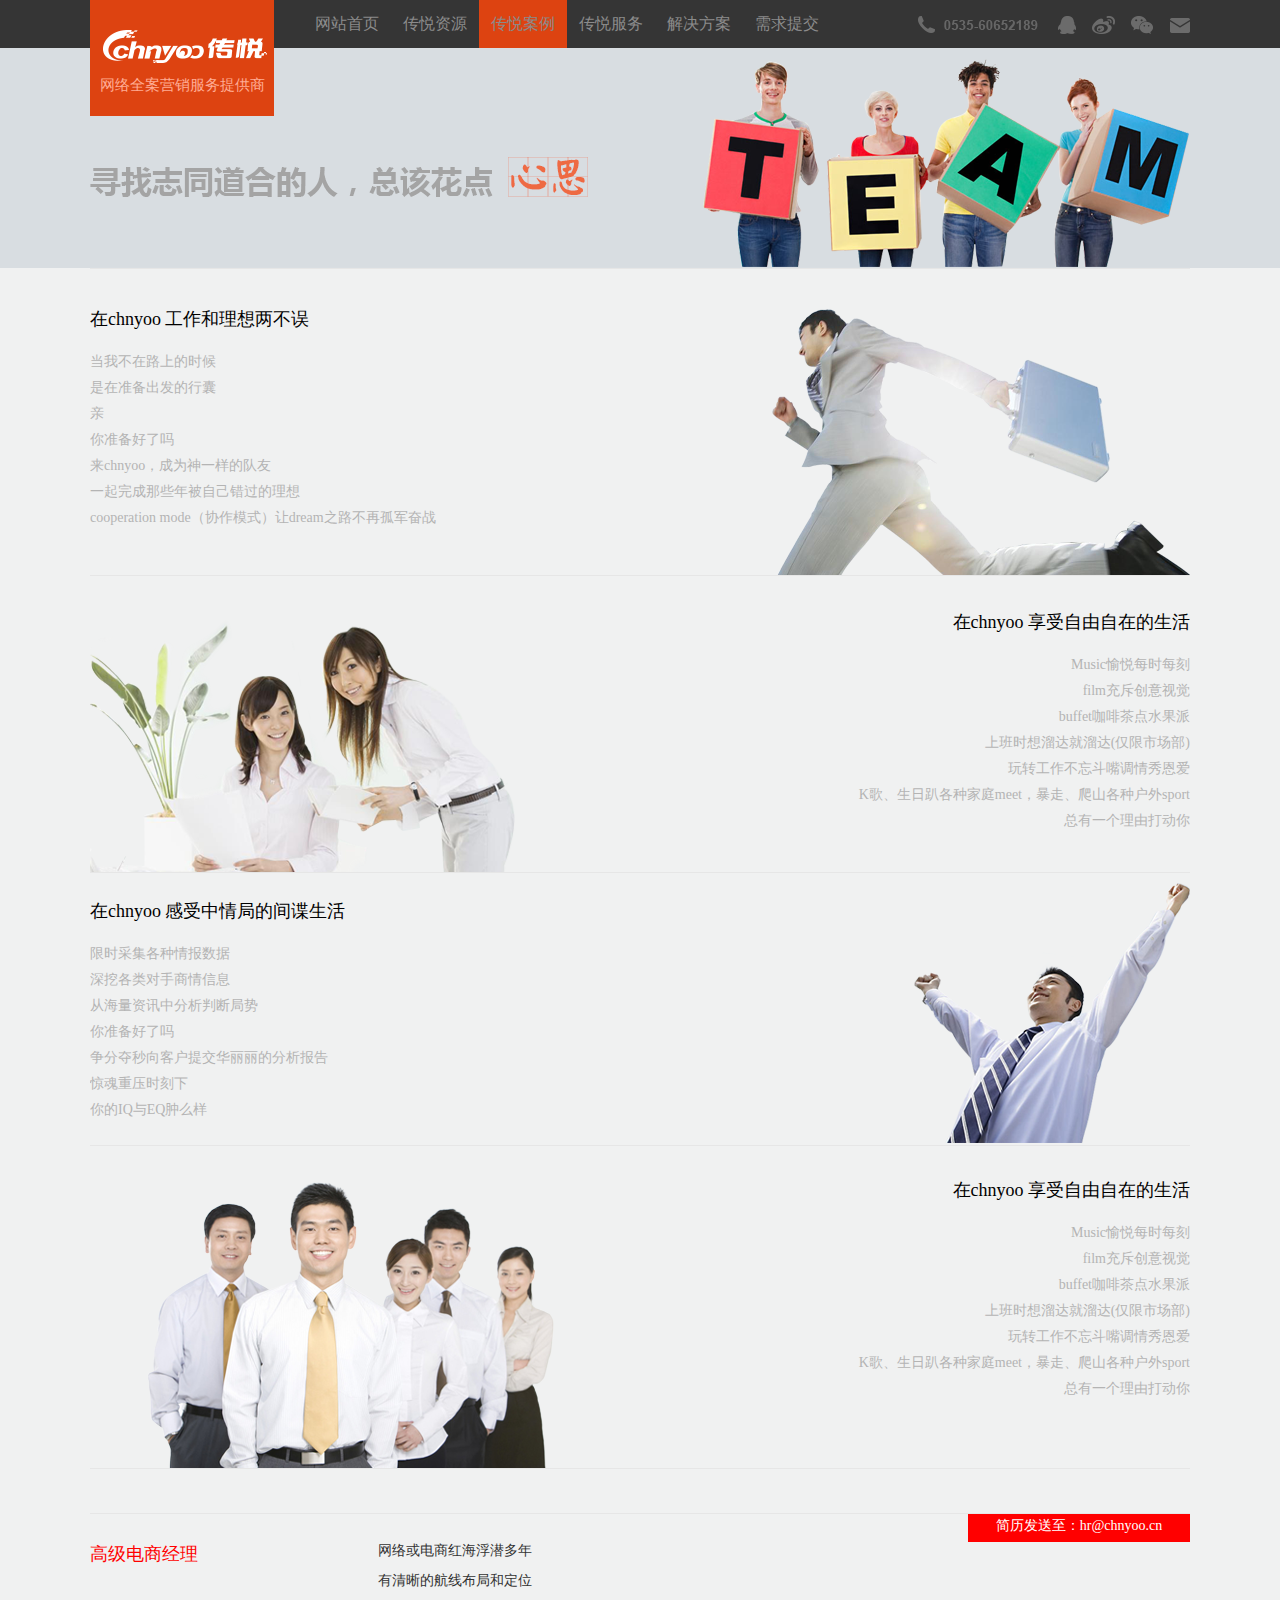
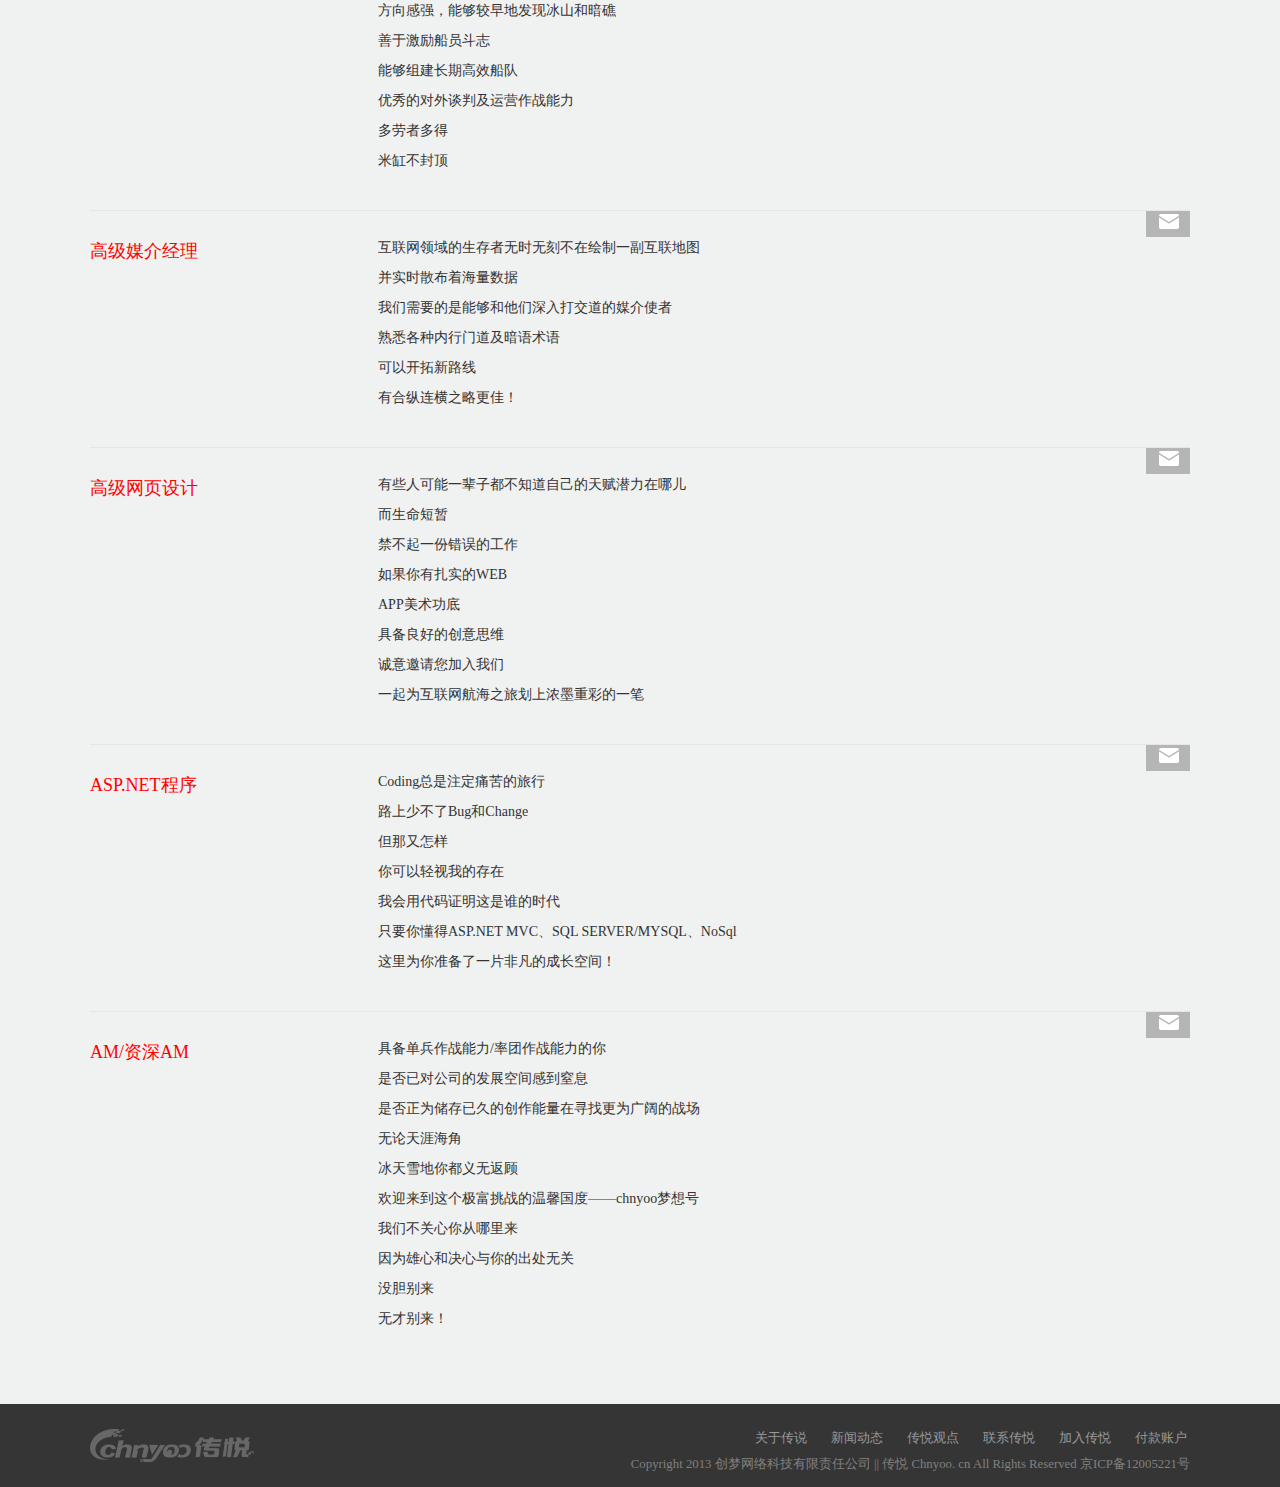
==== Teams/Team_First/index18.html @ 29fcc9fc "pmj" ====
<!DOCTYPE html>
<html>

	<head>
		<meta charset="UTF-8">
		<link rel="stylesheet" type="text/css" href="css/index.css" />
		<title></title>
	</head>

	<body>
		<header>
			<div class="banner">
				<div class="top">
					<div class="top_left">
						<img src="img/logo/logo_top.png" />
						<p>网络全案营销服务提供商</p>
					</div>
					<ul>
						<li>
							<a href="#">网站首页</a>
						</li>
						<li>
							<a href="#">传悦资源</a>
						</li>
						<li class="active">
							<a href="#">传悦案例</a>
						</li>
						<li>
							<a href="#">传悦服务</a>
						</li>
						<li>
							<a href="#">解决方案</a>
						</li>
						<li>
							<a href="#">需求提交</a>
						</li>
					</ul>
					<ol>
						<li class="tel">
							<a href="#"><img src="img/logo/phone.png" /></a>
						</li>
						<li class="num">
							<a href="#"><img src="img/logo/tel.png" /></a>
						</li>
						<li class="qq">
							<a href="#"><img src="img/logo/qq.png" /></a>
						</li>
						<li class="weibo">
							<a href="#"><img src="img/logo/weibo.png" /></a>
						</li>
						<li class="weixin">
							<a href="#"><img src="img/logo/weixin.png" /></a>
						</li>
						<li class="email">
							<a href="#"><img src="img/logo/Email.png" /></a>
						</li>
					</ol>
				</div>
				<div class="top_bottom">
					<div class="pmj-div">
						<img src="img/img18/baner_03.png"/>
					</div>
					
				</div>
			</div>
		</header>
		<article class="pmj-body">
			<section class="pmj-body1">
				<div class="div1">
					<p>在chnyoo 工作和理想两不误</p>
					<span>当我不在路上的时候</span>
					<span>是在准备出发的行囊</span>
					<span>亲</span>
					<span>你准备好了吗</span>
					<span>来chnyoo，成为神一样的队友</span>
					<span>一起完成那些年被自己错过的理想</span>
					<span>cooperation mode（协作模式）让dream之路不再孤军奋战</span>
				</div>
				<div class="div2">
					<img src="img/img18/1.png"/>
				</div>
			</section>
			<section class="pmj-clear"></section>
			<section class="pmj-body2">
				<div class="div2">
					<img src="img/img18/2.png"/>
				</div>
				<div class="div1">
					<p>在chnyoo 享受自由自在的生活</p>
					<span>Music愉悦每时每刻</span>
					<span>film充斥创意视觉</span>
					<span>buffet咖啡茶点水果派</span>
					<span>上班时想溜达就溜达(仅限市场部)</span>
					<span>玩转工作不忘斗嘴调情秀恩爱</span>
					<span>K歌、生日趴各种家庭meet，暴走、爬山各种户外sport</span>
					<span>总有一个理由打动你</span>
				</div>
				
			</section>
			<section class="pmj-clear"></section>
			<section class="pmj-body3">
				<div class="div1">
					<p>在chnyoo 感受中情局的间谍生活</p>
					<span>限时采集各种情报数据</span>
					<span>深挖各类对手商情信息</span>
					<span>从海量资讯中分析判断局势</span>
					<span>你准备好了吗</span>
					<span>争分夺秒向客户提交华丽丽的分析报告</span>
					<span>惊魂重压时刻下</span>
					<span>你的IQ与EQ肿么样</span>
				</div>
				<div class="div2">
					<img src="img/img18/3.png"/>
				</div>
			</section>
			<section class="pmj-clear"></section>
			<section class="pmj-body4">
				<div class="div2">
					<img src="img/img18/4.png"/>
				</div>
				<div class="div1">
					<p>在chnyoo 享受自由自在的生活</p>
					<span>Music愉悦每时每刻</span>
					<span>film充斥创意视觉</span>
					<span>buffet咖啡茶点水果派</span>
					<span>上班时想溜达就溜达(仅限市场部)</span>
					<span>玩转工作不忘斗嘴调情秀恩爱</span>
					<span>K歌、生日趴各种家庭meet，暴走、爬山各种户外sport</span>
					<span>总有一个理由打动你</span>
				</div>
				
			</section>
			<section class="pmj-clear"></section>
			<div id="pmj-pmj">
				
			</div>
			<div class="pmj-div1">
				<div class="pmj-div1-1">
					<div class="div1">高级电商经理</div>
					<div class="div2">
						<span>网络或电商红海浮潜多年</span>
						<span>有清晰的航线布局和定位</span>
						<span>方向感强，能够较早地发现冰山和暗礁</span>
						<span>善于激励船员斗志</span>
						<span>能够组建长期高效船队</span>
						<span>优秀的对外谈判及运营作战能力</span>
						<span>多劳者多得</span>
						<span>米缸不封顶</span>
					</div>
					<div class="div3" style="background: red;">
						<div class="div4">
							简历发送至：hr@chnyoo.cn
						</div>
					</div>
				</div>
				<div class="pmj-div1-1">
					<div class="div1">高级媒介经理</div>
					<div class="div2">
						<span>互联网领域的生存者无时无刻不在绘制一副互联地图</span>
						<span>并实时散布着海量数据</span>
						<span>我们需要的是能够和他们深入打交道的媒介使者</span>
						<span>熟悉各种内行门道及暗语术语</span>
						<span>可以开拓新路线</span>
						<span>有合纵连横之略更佳！</span>
					</div>
					<div class="div3">
						<div class="div">
							<img src="img/img18/6.png"/>
						</div>
					</div>
				</div>
				<div class="pmj-div1-1">
					<div class="div1">高级网页设计</div>
					<div class="div2">
						<span>有些人可能一辈子都不知道自己的天赋潜力在哪儿</span>
						<span>而生命短暂</span>
						<span>禁不起一份错误的工作</span>
						<span>如果你有扎实的WEB</span>
						<span>APP美术功底</span>
						<span>具备良好的创意思维</span>
						<span>诚意邀请您加入我们</span>
						<span>一起为互联网航海之旅划上浓墨重彩的一笔</span>
					</div>
					<div class="div3">
						<div class="div">
							<img src="img/img18/6.png"/>
						</div>
					</div>
				</div>
				<div class="pmj-div1-1">
					<div class="div1">ASP.NET程序</div>
					<div class="div2">
						<span>Coding总是注定痛苦的旅行</span>
						<span>路上少不了Bug和Change</span>
						<span>但那又怎样</span>
						<span>你可以轻视我的存在</span>
						<span>我会用代码证明这是谁的时代</span>
						<span>只要你懂得ASP.NET MVC、SQL SERVER/MYSQL、NoSql</span>
						<span>这里为你准备了一片非凡的成长空间！</span>
					</div>
					<div class="div3">
						<div class="div">
							<img src="img/img18/6.png"/>
						</div>
					</div>
				</div>
				<div class="pmj-div1-1">
					<div class="div1">AM/资深AM</div>
					<div class="div2">
						<span>具备单兵作战能力/率团作战能力的你</span>
						<span>是否已对公司的发展空间感到窒息</span>
						<span>是否正为储存已久的创作能量在寻找更为广阔的战场</span>
						<span>无论天涯海角</span>
						<span>冰天雪地你都义无返顾</span>
						<span>欢迎来到这个极富挑战的温馨国度——chnyoo梦想号</span>
						<span>我们不关心你从哪里来</span>
						<span>因为雄心和决心与你的出处无关</span>
						<span>没胆别来</span>
						<span>无才别来！</span>
					</div>
					<div class="div3">
						<div class="div">
							<img src="img/img18/6.png"/>
						</div>
					</div>
				</div>
				
				
				
				
				
				
				
			</div>
		</article>
		<footer>
			<div class="bottom">
				<div class="bottom_left">
					<img src="img/logo/logo_footer.png"/>
				</div>
				<div class="bottom_right">
					<ul>
						<li class="fukuan"><a href="#">付款账户</a></li>
						<li><a href="#">加入传悦</a></li>
						<li><a href="#">联系传悦</a></li>
						<li><a href="#">传悦观点</a></li>
						<li><a href="#">新闻动态</a></li>
						<li><a href="#">关于传说</a></li>
					</ul>
					<p><a href="#">Copyright 2013 创梦网络科技有限责任公司  ||  传悦 Chnyoo. cn All Rights Reserved    京ICP备12005221号</a></p>
				</div>
			</div>
		</footer>
	</body>
	<script type="text/javascript">
		var aA = document.getElementsByTagName('ul')[0].children;

		for(var i = 0; i < aA.length; i++) {
			aA[i].index = i;
			aA[i].onclick = function() {
				for(var i = 0; i < aA.length; i++) {
					aA[i].className = '';
				}
				aA[this.index].className = 'active';
			}
		}
	</script>

</html>
---- Teams/Team_First/css/index.css ----
* {
  margin: 0;
  padding: 0;
  list-style: none; }

header {
  width: 100%;
  height: 268px; }
  header .banner {
    width: 100%;
    height: 48px;
    background: #353535; }
    header .banner .top_bottom {
      width: 100%;
      height: 220px;
      background: #d8dde1; }
      header .banner .top_bottom .pmj-div {
        width: 1100px;
        height: 220px;
        margin: 0 auto;
        overflow: hidden; }
        header .banner .top_bottom .pmj-div img {
          width: 1100px;
          height: 220px; }
    header .banner .top {
      width: 1100px;
      height: 48px;
      margin: 0 auto; }
      header .banner .top .top_left {
        width: 184px;
        height: 116px;
        background: #DD4311;
        position: absolute;
        top: 0; }
        header .banner .top .top_left img {
          margin-top: 30px;
          margin-left: 13px;
          margin-bottom: 9px; }
        header .banner .top .top_left p {
          margin-top: 0;
          font-size: 14.5px;
          text-align: center;
          color: #FFAC94; }
      header .banner .top ul {
        float: left;
        overflow: hidden;
        margin-left: 213px;
        margin-right: 85px; }
        header .banner .top ul li {
          float: left;
          width: 88px;
          height: 48px;
          line-height: 48px;
          text-align: center; }
          header .banner .top ul li a {
            text-decoration: none;
            color: #8B8B8B; }
      header .banner .top .active {
        background: #DD4311; }
      header .banner .top ol li {
        float: left;
        height: 48px;
        line-height: 48px; }
        header .banner .top ol li img {
          vertical-align: middle; }
      header .banner .top ol .tel {
        margin-right: 8px; }
      header .banner .top ol .num {
        margin-right: 20px; }
      header .banner .top ol .qq {
        margin-right: 16px; }
      header .banner .top ol .weibo {
        margin-right: 16px; }
      header .banner .top ol .weixin {
        margin-right: 16px; }

.pmj-body {
  width: 100%;
  height: 2736px;
  overflow: hidden;
  background: #f0f1f1; }
  .pmj-body section {
    border-top: 1px solid #E6E6E6;
    width: 1100px;
    margin: 0 auto; }
    .pmj-body section .div1 {
      float: left;
      width: 400px;
      overflow: hidden; }
      .pmj-body section .div1 p {
        font-size: 18px;
        color: #ooo334;
        margin-bottom: 22px; }
      .pmj-body section .div1 span {
        font-size: 14px;
        color: #B4B4B4;
        display: block;
        margin-bottom: 8px; }
    .pmj-body section .div2 {
      float: right;
      vertical-align: bottom; }
  .pmj-body .pmj-body1 {
    height: 306px;
    overflow: hidden; }
    .pmj-body .pmj-body1 .div1 {
      margin-top: 38px; }
    .pmj-body .pmj-body1 .div2 {
      height: 264px;
      margin-top: 40px; }
  .pmj-body .pmj-body2 {
    padding-top: 34px;
    height: 262px;
    overflow: hidden; }
    .pmj-body .pmj-body2 .div1 {
      float: right;
      text-align: right; }
    .pmj-body .pmj-body2 .div2 {
      float: left; }
  .pmj-body .pmj-body3 {
    height: 272px;
    overflow: hidden; }
    .pmj-body .pmj-body3 .div1 {
      margin-top: 26px; }
    .pmj-body .pmj-body3 .div2 {
      margin-top: 10px; }
  .pmj-body .pmj-body4 {
    padding-top: 32px;
    height: 290px;
    overflow: hidden; }
    .pmj-body .pmj-body4 .div1 {
      float: right;
      text-align: right; }
    .pmj-body .pmj-body4 .div2 {
      float: left; }
  .pmj-body .pmj-clear {
    border: none;
    clear: both;
    width: 0px;
    height: 0px; }
  .pmj-body #pmj-pmj {
    width: 1100px;
    margin: 0 auto;
    height: 44px;
    border-top: 1px solid #E6E6E6; }
  .pmj-body .pmj-div1 {
    width: 1100px;
    height: 1448px;
    margin: 0 auto; }
    .pmj-body .pmj-div1 .pmj-div1-1 {
      width: 1100px;
      border-top: 1px solid #E6E6E6;
      padding-bottom: 28px;
      overflow: hidden; }
      .pmj-body .pmj-div1 .pmj-div1-1 .div1 {
        width: 110px;
        margin-top: 28px;
        overflow: hidden;
        font-size: 18px;
        color: red;
        float: left;
        margin-right: 178px; }
      .pmj-body .pmj-div1 .pmj-div1-1 .div2 {
        width: 402px;
        overflow: hidden;
        margin-top: 28px;
        font-size: 14px;
        float: left; }
        .pmj-body .pmj-div1 .pmj-div1-1 .div2 span {
          display: block;
          margin-bottom: 12px;
          color: #333333; }
      .pmj-body .pmj-div1 .pmj-div1-1 .div3 {
        width: 222px;
        height: 28px;
        float: right; }
        .pmj-body .pmj-div1 .pmj-div1-1 .div3 .div {
          margin-left: 178px;
          padding-top: 3px;
          text-align: center;
          width: 46px;
          height: 23px;
          background: #b5b5b5; }
        .pmj-body .pmj-div1 .pmj-div1-1 .div3 .div4 {
          height: 23px;
          text-align: center;
          font-size: 14px;
          padding-top: 3px;
          width: 222px;
          color: white; }

footer {
  width: 100%;
  height: 83px;
  background: #353535; }
  footer .bottom {
    width: 1100px;
    height: 83px;
    margin: 0 auto; }
    footer .bottom .bottom_left img {
      margin-top: 25px;
      float: left; }
    footer .bottom .bottom_right {
      width: 610px;
      height: 83px;
      float: right; }
      footer .bottom .bottom_right ul {
        width: 610px;
        height: 18px;
        margin-top: 24px;
        margin-bottom: 8px; }
        footer .bottom .bottom_right ul li {
          width: 58px;
          height: 18px;
          text-align: center;
          line-height: 18px;
          margin-left: 18px;
          float: right;
          font-size: 14.5px; }
          footer .bottom .bottom_right ul li a {
            text-decoration: none;
            color: #999999;
            font-size: 13px; }
          footer .bottom .bottom_right ul li .fukuan {
            margin-left: 18px; }
      footer .bottom .bottom_right p {
        text-align: right; }
        footer .bottom .bottom_right p a {
          text-decoration: none;
          font-size: 12.8px;
          color: gray; }

/*# sourceMappingURL=index.css.map */
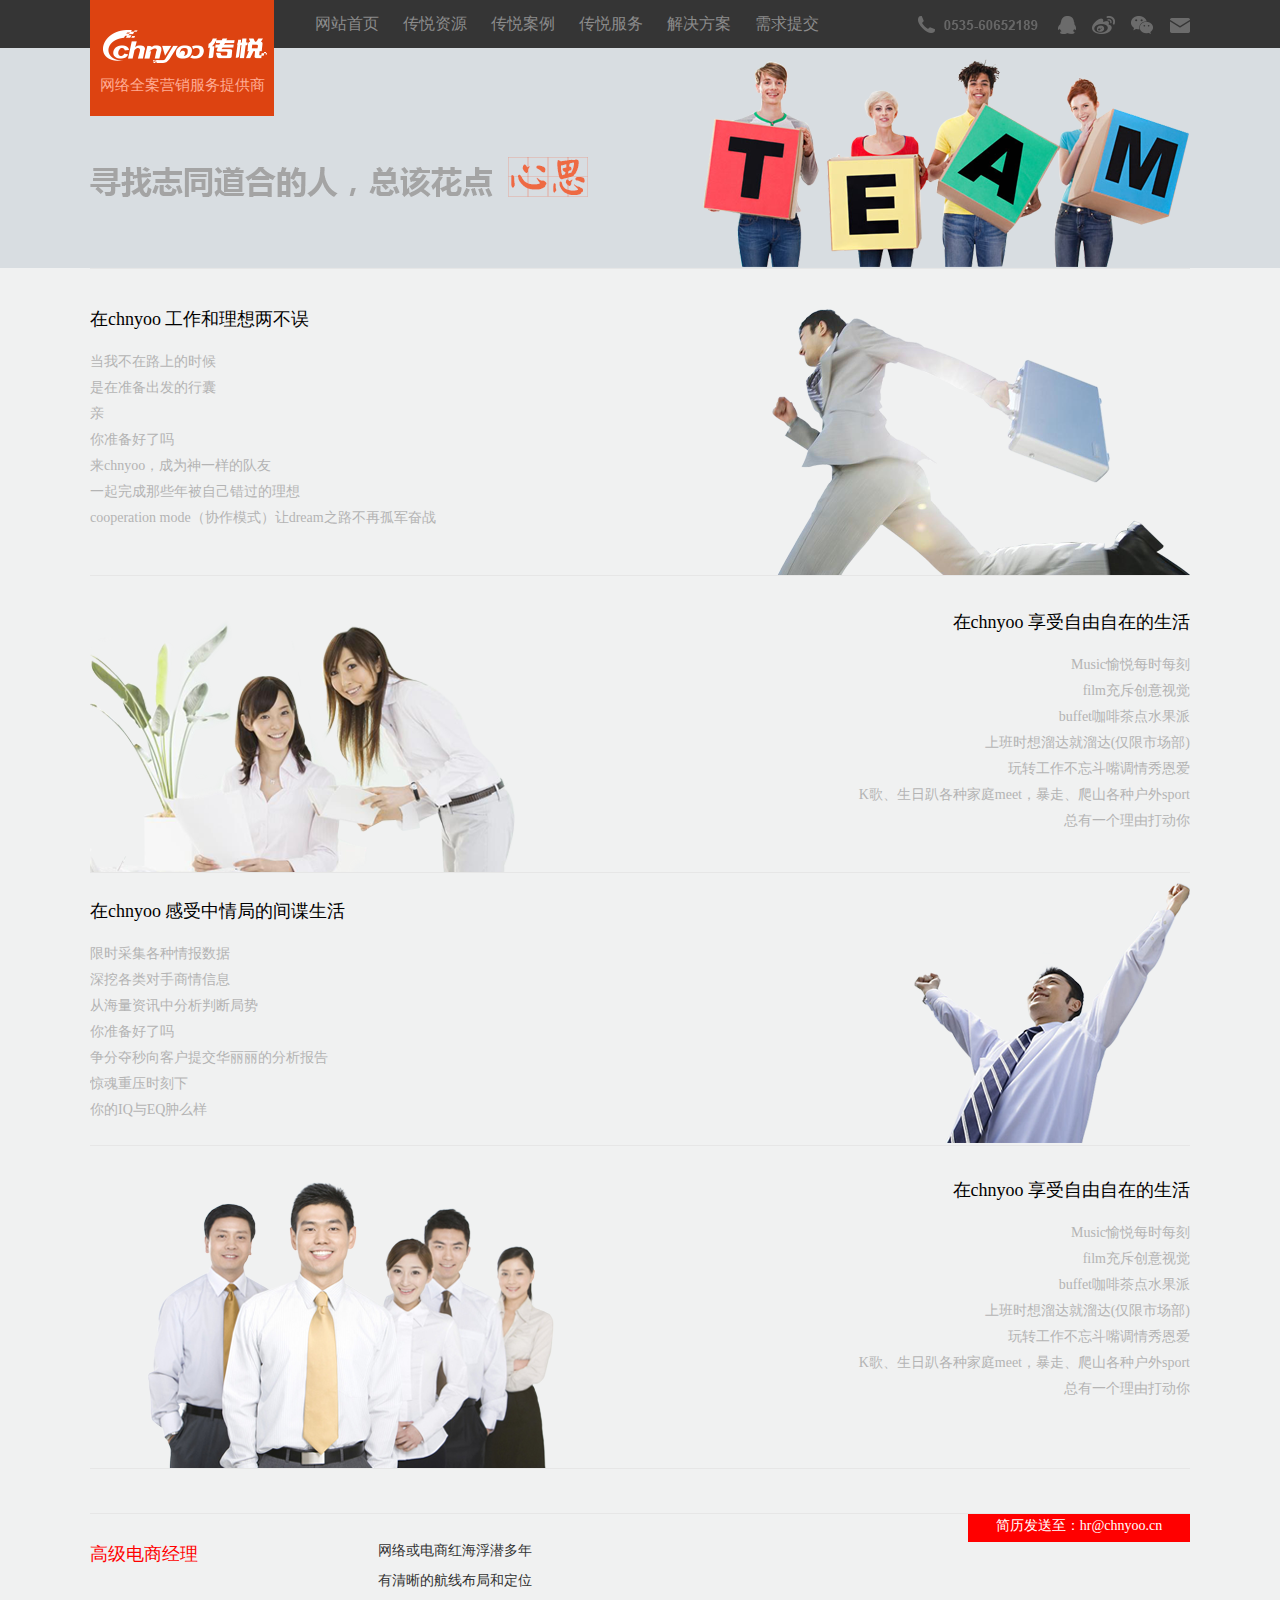
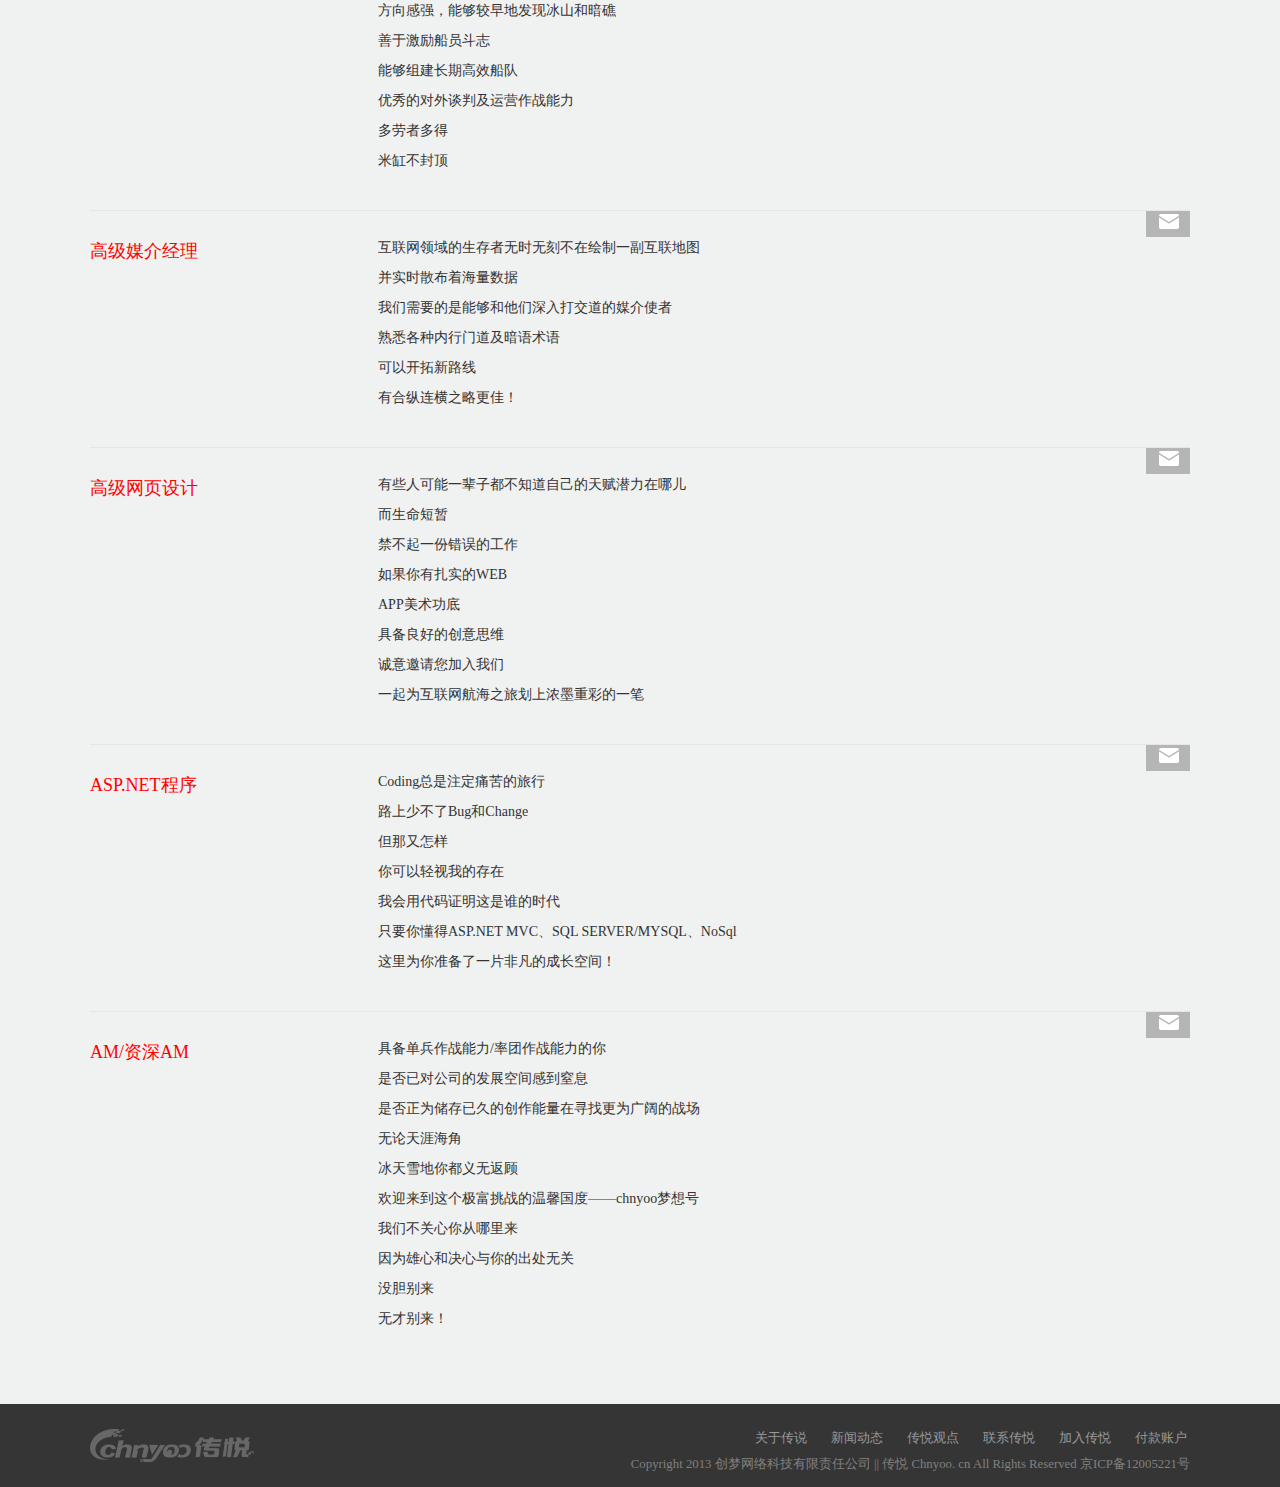
==== commit e35c4266: "dsadsdg" ====
--- a/Teams/Team_First/index18.html
+++ b/Teams/Team_First/index18.html
@@ -3,7 +3,7 @@
 
 	<head>
 		<meta charset="UTF-8">
-		<link rel="stylesheet" type="text/css" href="css/index.css" />
+		<link rel="stylesheet" type="text/css" href="css/index18.css" />
 		<title></title>
 	</head>
 
@@ -22,7 +22,7 @@
 						<li>
 							<a href="#">传悦资源</a>
 						</li>
-						<li class="active">
+						<li>
 							<a href="#">传悦案例</a>
 						</li>
 						<li>
--- a/Teams/Team_First/css/index18.css
+++ b/Teams/Team_First/css/index18.css
@@ -0,0 +1,232 @@
+* {
+  margin: 0;
+  padding: 0;
+  list-style: none; }
+
+header {
+  width: 100%;
+  height: 268px; }
+  header .banner {
+    width: 100%;
+    height: 48px;
+    background: #353535; }
+    header .banner .top_bottom {
+      width: 100%;
+      height: 220px;
+      background: #d8dde1; }
+      header .banner .top_bottom .pmj-div {
+        width: 1100px;
+        height: 220px;
+        margin: 0 auto;
+        overflow: hidden; }
+        header .banner .top_bottom .pmj-div img {
+          width: 1100px;
+          height: 220px; }
+    header .banner .top {
+      width: 1100px;
+      height: 48px;
+      margin: 0 auto; }
+      header .banner .top .top_left {
+        width: 184px;
+        height: 116px;
+        background: #DD4311;
+        position: absolute;
+        top: 0; }
+        header .banner .top .top_left img {
+          margin-top: 30px;
+          margin-left: 13px;
+          margin-bottom: 9px; }
+        header .banner .top .top_left p {
+          margin-top: 0;
+          font-size: 14.5px;
+          text-align: center;
+          color: #FFAC94; }
+      header .banner .top ul {
+        float: left;
+        overflow: hidden;
+        margin-left: 213px;
+        margin-right: 85px; }
+        header .banner .top ul li {
+          float: left;
+          width: 88px;
+          height: 48px;
+          line-height: 48px;
+          text-align: center; }
+          header .banner .top ul li a {
+            text-decoration: none;
+            color: #8B8B8B; }
+      header .banner .top .active {
+        background: #DD4311; }
+      header .banner .top ol li {
+        float: left;
+        height: 48px;
+        line-height: 48px; }
+        header .banner .top ol li img {
+          vertical-align: middle; }
+      header .banner .top ol .tel {
+        margin-right: 8px; }
+      header .banner .top ol .num {
+        margin-right: 20px; }
+      header .banner .top ol .qq {
+        margin-right: 16px; }
+      header .banner .top ol .weibo {
+        margin-right: 16px; }
+      header .banner .top ol .weixin {
+        margin-right: 16px; }
+
+.pmj-body {
+  width: 100%;
+  height: 2736px;
+  overflow: hidden;
+  background: #f0f1f1; }
+  .pmj-body section {
+    border-top: 1px solid #E6E6E6;
+    width: 1100px;
+    margin: 0 auto; }
+    .pmj-body section .div1 {
+      float: left;
+      width: 400px;
+      overflow: hidden; }
+      .pmj-body section .div1 p {
+        font-size: 18px;
+        color: #ooo334;
+        margin-bottom: 22px; }
+      .pmj-body section .div1 span {
+        font-size: 14px;
+        color: #B4B4B4;
+        display: block;
+        margin-bottom: 8px; }
+    .pmj-body section .div2 {
+      float: right;
+      vertical-align: bottom; }
+  .pmj-body .pmj-body1 {
+    height: 306px;
+    overflow: hidden; }
+    .pmj-body .pmj-body1 .div1 {
+      margin-top: 38px; }
+    .pmj-body .pmj-body1 .div2 {
+      height: 264px;
+      margin-top: 40px; }
+  .pmj-body .pmj-body2 {
+    padding-top: 34px;
+    height: 262px;
+    overflow: hidden; }
+    .pmj-body .pmj-body2 .div1 {
+      float: right;
+      text-align: right; }
+    .pmj-body .pmj-body2 .div2 {
+      float: left; }
+  .pmj-body .pmj-body3 {
+    height: 272px;
+    overflow: hidden; }
+    .pmj-body .pmj-body3 .div1 {
+      margin-top: 26px; }
+    .pmj-body .pmj-body3 .div2 {
+      margin-top: 10px; }
+  .pmj-body .pmj-body4 {
+    padding-top: 32px;
+    height: 290px;
+    overflow: hidden; }
+    .pmj-body .pmj-body4 .div1 {
+      float: right;
+      text-align: right; }
+    .pmj-body .pmj-body4 .div2 {
+      float: left; }
+  .pmj-body .pmj-clear {
+    border: none;
+    clear: both;
+    width: 0px;
+    height: 0px; }
+  .pmj-body #pmj-pmj {
+    width: 1100px;
+    margin: 0 auto;
+    height: 44px;
+    border-top: 1px solid #E6E6E6; }
+  .pmj-body .pmj-div1 {
+    width: 1100px;
+    height: 1448px;
+    margin: 0 auto; }
+    .pmj-body .pmj-div1 .pmj-div1-1 {
+      width: 1100px;
+      border-top: 1px solid #E6E6E6;
+      padding-bottom: 28px;
+      overflow: hidden; }
+      .pmj-body .pmj-div1 .pmj-div1-1 .div1 {
+        width: 110px;
+        margin-top: 28px;
+        overflow: hidden;
+        font-size: 18px;
+        color: red;
+        float: left;
+        margin-right: 178px; }
+      .pmj-body .pmj-div1 .pmj-div1-1 .div2 {
+        width: 402px;
+        overflow: hidden;
+        margin-top: 28px;
+        font-size: 14px;
+        float: left; }
+        .pmj-body .pmj-div1 .pmj-div1-1 .div2 span {
+          display: block;
+          margin-bottom: 12px;
+          color: #333333; }
+      .pmj-body .pmj-div1 .pmj-div1-1 .div3 {
+        width: 222px;
+        height: 28px;
+        float: right; }
+        .pmj-body .pmj-div1 .pmj-div1-1 .div3 .div {
+          margin-left: 178px;
+          padding-top: 3px;
+          text-align: center;
+          width: 46px;
+          height: 23px;
+          background: #b5b5b5; }
+        .pmj-body .pmj-div1 .pmj-div1-1 .div3 .div4 {
+          height: 23px;
+          text-align: center;
+          font-size: 14px;
+          padding-top: 3px;
+          width: 222px;
+          color: white; }
+
+footer {
+  width: 100%;
+  height: 83px;
+  background: #353535; }
+  footer .bottom {
+    width: 1100px;
+    height: 83px;
+    margin: 0 auto; }
+    footer .bottom .bottom_left img {
+      margin-top: 25px;
+      float: left; }
+    footer .bottom .bottom_right {
+      width: 610px;
+      height: 83px;
+      float: right; }
+      footer .bottom .bottom_right ul {
+        width: 610px;
+        height: 18px;
+        margin-top: 24px;
+        margin-bottom: 8px; }
+        footer .bottom .bottom_right ul li {
+          width: 58px;
+          height: 18px;
+          text-align: center;
+          line-height: 18px;
+          margin-left: 18px;
+          float: right;
+          font-size: 14.5px; }
+          footer .bottom .bottom_right ul li a {
+            text-decoration: none;
+            color: #999999;
+            font-size: 13px; }
+          footer .bottom .bottom_right ul li .fukuan {
+            margin-left: 18px; }
+      footer .bottom .bottom_right p {
+        text-align: right; }
+        footer .bottom .bottom_right p a {
+          text-decoration: none;
+          font-size: 12.8px;
+          color: gray; }
+
+/*# sourceMappingURL=index18.css.map */
